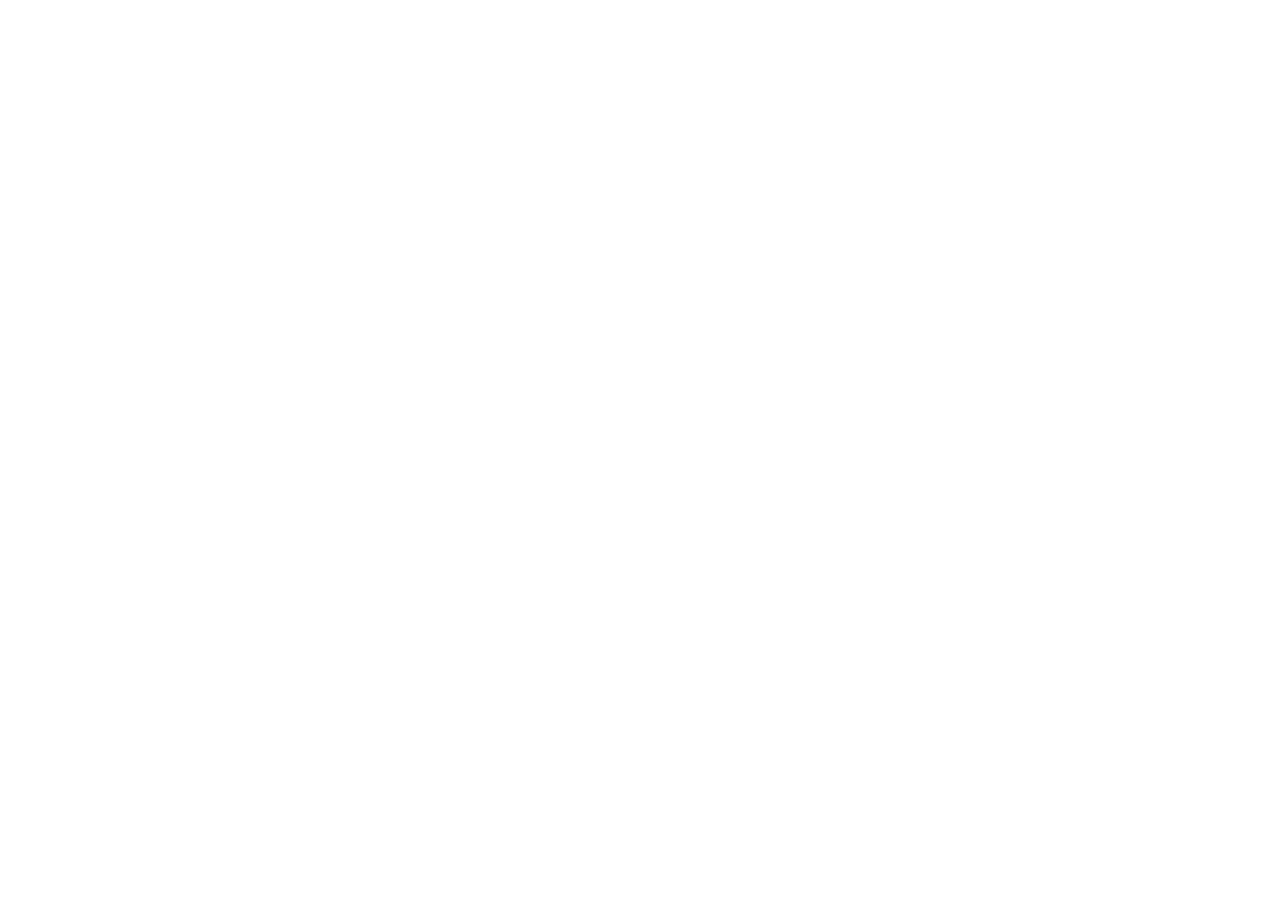
==== public/index.html @ d31ff947 "Initialize project using Create React App" ====
<!DOCTYPE html>
<html lang="pt-br">
  <head>
    <meta charset="utf-8" />
    <meta name="viewport" content="width=device-width, initial-scale=1" />
    <title>React App</title>
  </head>
  <body>
    <noscript>You need to enable JavaScript to run this app.</noscript>
    <div class="root"></div>
  </body>
</html>
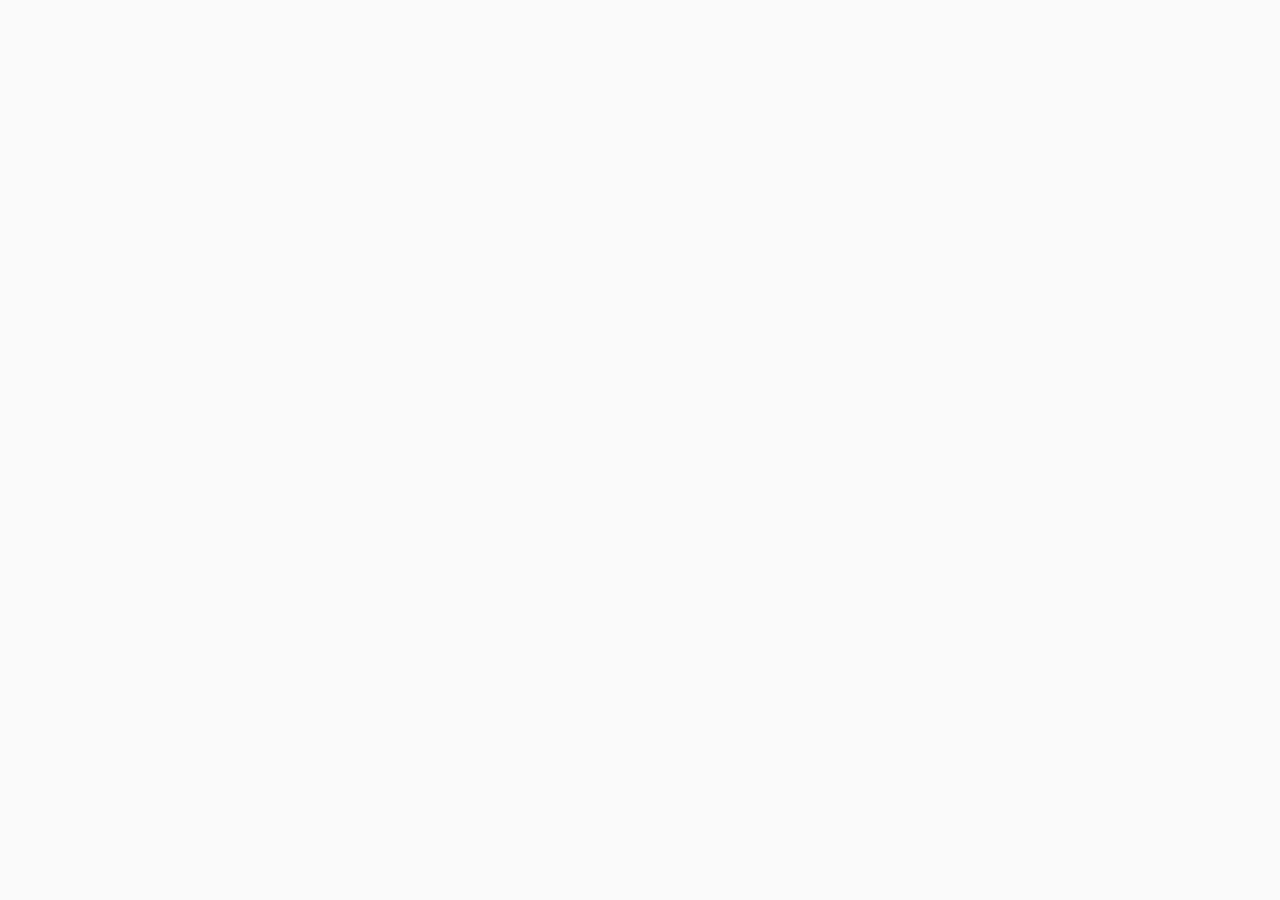
==== commit c00b24e4: "2022-07-13_LayoutEmReact" ====
--- a/public/index.html
+++ b/public/index.html
@@ -3,10 +3,20 @@
   <head>
     <meta charset="utf-8" />
     <meta name="viewport" content="width=device-width, initial-scale=1" />
+    <link rel="preconnect" href="https://fonts.googleapis.com">
+    <link rel="preconnect" href="https://fonts.gstatic.com" crossorigin>
+    <link
+        href="https://fonts.googleapis.com/css2?family=Encode+Sans:wght@100;200;300;400;500;600;700;800;900&family=Roboto:ital,wght@0,100;0,300;0,400;0,500;0,700;0,900;1,100;1,300;1,400;1,500;1,700;1,900&display=swap"
+        rel="stylesheet">
+    <link rel="stylesheet" href="./reset.css">
+    <link rel="stylesheet" href="./style.css">
     <title>React App</title>
   </head>
   <body>
     <noscript>You need to enable JavaScript to run this app.</noscript>
     <div class="root"></div>
+
+
+    <script src="https://unpkg.com/ionicons@5.4.0/dist/ionicons.js"></script>
   </body>
 </html>
--- a/public/style.css
+++ b/public/style.css
@@ -0,0 +1,550 @@
+body {
+    font-family: roboto;
+    display: flex;
+    /* flex-direction: column; */
+    justify-content: center;
+    background-color: #FAFAFA;
+}
+
+strong {
+    font-weight: 500;
+}
+
+.topoMobile {
+    display: none;
+}
+
+.rodapeMobile {
+    display: none;
+}
+
+.topo {
+    background-color: #FFFFFF;
+    /* width: 1366px; */
+    width: 935px;
+    height: 54px;
+    display: flex;
+    justify-content: space-between;
+    align-items: center;
+    border: 1px solid #DBDBDB;
+    /* DEIXA O TOPO FIXO */
+    /* position: fixed;
+    top: 0;
+    z-index: 1; */
+}
+
+.topo ion-icon {
+    margin: 0px 12px 0px 12px;
+    font-size: 25px;
+}
+
+.topo img {
+    margin: 0px 12px 0px 12px;
+}
+
+.topo input {
+    text-align: center;
+}
+
+.topoIconeELogo {
+    display: flex;
+    justify-content: flex-start;
+    margin-left: 88px;
+}
+
+.topoPesquisa {
+    display: flex;
+    justify-content: center;
+}
+
+.topoPesquisa input {
+    width: 215px;
+    height: 26px;
+    background-color: #FAFAFA;
+    font-family: roboto;
+    border: 1px solid #DBDBDB;
+    border-radius: 3px
+}
+
+.topoIconesDoFinal {
+    display: flex;
+    justify-content: flex-end;
+    margin-right: 88px;
+}
+
+.linhaVertical {
+    background-color: #DBDBDB;
+    width: 1px;
+    height: 22px;
+}
+
+.pagina {
+    background-color: #FAFAFA;
+    height: 100%;
+    /* width: 1366px; */
+    width: 935px;
+    display: flex;
+    /* AQUI QUE MEXE NA CENTRALIZAÇÃO DA PÁGINA */
+    justify-content: flex-start;
+    position: relative;
+}
+
+.caixaDosStoriesMaisPosts {
+    display: flex;
+    flex-direction: column;
+}
+
+.caixaDosStories {
+    background-color: #FFFFFF;
+    width: 614px;
+    height: 118px;
+    border: 1px solid #DBDBDB;
+    border-radius: 3px;
+    margin: 88px 0px 24px 0px;
+    display: flex;
+    align-items: center;
+    overflow-x: hidden;
+    /* background-image: url(imagens/stories_background.jpg);
+    background-size: 60px;
+    background-position-y: calc(center +100px);
+    background-repeat:repeat-x; */
+}
+
+.caixaDosStories ion-icon {
+    color: #FFFFFF;
+    /* color: red; */
+    font-size: 25px;
+    position: absolute;
+    left: 585px;
+}
+
+.caixaDosStories img {
+    width: 56px;
+    height: 56px;
+    border-radius: 50%;
+    object-fit: cover;
+    margin: 0px 6px 0px 5px;
+    /* border: 2px solid #FFFFFF;
+    outline: 1px solid orangered; */
+}
+
+/* .imagemDosStories {
+    display: flex;
+    flex-direction: column;
+    justify-content: flex-end;
+    align-items: center;
+}
+.imagemDosStories p {
+    margin-top: 8px;
+    font-weight: 400;
+    font-size: 12px;
+} */
+
+/* .bordaDosStories {
+    display: grid;
+    justify-items: center;
+    align-items: center;
+  
+    background-image: url(/imagens/stories_background.jpg);
+  
+    width: 66px;
+    height: 66px;
+  
+    background-size: cover;
+  }
+  
+  .bordaDosStories img {
+    height: 56px;
+    width: 56px;
+    cursor: pointer;
+ }
+
+.storiesComBorda {
+    display: grid;
+    justify-items: center;
+    align-items: center;
+  
+    background-image: url(/imagens/stories_background.jpg);
+  
+    width: 66px;
+    height: 66px;
+  
+    background-size: cover;
+  } */
+  
+ .storiesComBorda p {
+    font-size: 12px;
+    padding-left: 20px;
+    margin-top: 8px;
+    font-weight: 400; 
+    width: 55px;
+}
+  .bordaDosStories {
+    display: grid;
+    justify-items: center;
+    align-items: center;
+  
+    background-image: url(/imagens/stories_background.jpg);
+  
+    width: 66px;
+    height: 66px;
+  
+    background-size: cover;
+  }
+  
+  .bordaDosStories img {
+    height: 56px;
+    width: 56px;
+    cursor: pointer;
+ }
+  
+  .imagemDosStories {
+    height: 56px;
+    width: 56px;
+    margin: 5px 0px 0px -10px;
+        /* border: 2px solid #FFFFFF;
+    outline: 1px solid orangered; */
+  }
+
+.caixaDePosts {
+    width: 614px;
+    height: 749px;
+    background-color: #FFFFFF;
+    border: 1px solid #DBDBDB;
+    border-radius: 3px;
+    margin-bottom: 60px;
+}
+
+.caixaDePosts img {
+    width: 612px;
+    height: 612px;
+    /* object-fit: cover; */
+}
+
+.postRodapeIcones {
+    display: flex;
+    justify-content: space-between;
+    margin: 12px 0px 12px 12px;
+}
+
+.postRodapeCurtidas {
+    display: flex;
+    align-items: center;
+    margin: 12px 0px 12px 12px;
+}
+
+.postRodapeCurtidas img {
+    width: 20px;
+    height: 20px;
+    border-radius: 50%;
+    margin-right: 8px;
+}
+
+.postRodapeCurtidas p {
+    font-weight: 300;
+    font-size: 14px;
+    color: #000000;
+}
+
+/* .sidebarFantasma {
+    height: 450px;
+    width: 293px;
+    margin: 98px 0px 0px 20px;
+} */
+
+.sidebar {
+    /* position: fixed;
+    top: 32px;
+    left: calc(65vw - 60px); */
+    /* background-color: red; */
+    height: 450px;
+    width: 293px;
+    margin: 98px 0px 0px 10px;
+    display: flex;
+    flex-direction: column;
+}
+
+.sidebar a,
+.sidebar p {
+    text-decoration: none;
+    font-weight: 400;
+    font-size: 11px;
+    color: #C7C7C7;
+    margin: 12px 0px 12px 0px;
+}
+
+.sidebar img {
+    width: 56px;
+    height: 56px;
+    border-radius: 50%;
+    margin: 0px 6px 12px 0px;
+}
+
+.sidebarPerfil {
+    width: 130px;
+    height: 50px;
+    margin: 12px 0px 0px 6px;
+    display: flex;
+}
+
+.sidebarPerfilTexto {
+    height: 40px;
+    width: 330px;
+}
+
+.sidebarPerfilTexto h1 {
+    font-weight: 500;
+    font-size: 14px;
+}
+
+.sidebarPerfilTexto h2 {
+    font-weight: 300;
+    font-size: 14px;
+}
+
+.sidebarPerfilTexto h4 {
+    color: #8E8E8E;
+    font-weight: 400;
+    font-size: 12px;
+}
+
+.sidebarLinhaHorizontal {
+    background-color: #FAFAFA;
+    height: 9px;
+    width: 293px;
+    margin-top: 12px;
+}
+
+.sugestoesParaVoceTexto {
+    display: flex;
+    justify-content: space-between;
+    margin-top: 12px;
+}
+
+.sugestoesParaVoceTexto h1 {
+    font-size: 12px;
+    font-weight: 500;
+    color: #8E8E8E;
+}
+
+.sugestoesParaVoceTexto h2 {
+    font-size: 12px;
+    font-weight: 400;
+    color: #8E8E8E;
+    margin-bottom: 15px;
+}
+
+.sugestoesDePerfis {
+    display: flex;
+    justify-content: space-between;
+
+}
+
+.sugestoesDePerfis img {
+    width: 32px;
+    height: 32px;
+}
+
+.sugestoesDePerfisPerfil {
+    display: flex;
+    width: 293px;
+    margin: 0px 0px 0px 0px;
+}
+
+.sidebarPerfilTextoSeguir {
+    font-weight: 500;
+    font-size: 12px;
+    color: #139EF2;
+    display: flex;
+    align-items: center;
+}
+
+.postTopo {
+    display: flex;
+}
+
+.postPerfil {
+    width: 100%;
+    display: flex;
+    align-items: center;
+    justify-content: space-between;
+}
+
+.postPerfil h1 {
+    font-weight: 500;
+    font-size: 14px;
+    color: #262626;
+}
+
+.postPerfil h2 {
+    font-size: 25px;
+    margin-right: 12px;
+
+}
+
+.postTopo img {
+    width: 32px;
+    height: 32px;
+    border-radius: 50%;
+    margin: 12px;
+}
+
+
+
+
+
+
+
+/* RESOLUÇÃO ATÉ 935px */
+
+@media (max-width: 935px) {
+    .topoMobile {
+        display: none;
+    }
+
+    .rodapeMobile {
+        display: none;
+    }
+
+    .topo {
+        width: 935px;
+    }
+
+    .pagina {
+        width: 935px;
+        justify-content: center;
+    }
+
+    .sidebar {
+        display: none;
+    }
+
+    .caixaDosStories ion-icon {
+        left: 740px;
+    }
+}
+
+
+
+
+
+
+
+/* RESOLUÇÃO PARA MOBILE - MÁXIMA DE 614px */
+
+@media (max-width: 614px) {
+    /* .acimaDoBody {
+        width: 100%;
+    } */
+    
+    body {
+        justify-content: flex-start;
+    }
+    .topo {
+        display: none;
+    }
+
+    .sidebarFantasma {
+        display: none;
+    }
+
+    .topoMobile {
+        /* width: 100%; */
+        height: 30px;
+        display: flex;
+        justify-content: space-between;
+        align-items: center;
+        padding: 0px 12px 0px 12px;
+    }
+
+    .pagina {
+        width: 100%;
+    }
+
+    .caixaDosStories {
+        background-color: #FAFAFA;
+        height: 100%;
+        box-sizing: border-box;
+        border: 1px solid #DBDBDB;
+        border-radius: 3px;
+        margin: 0;
+        padding: 12px 0px 12px 0px;
+        display: flex;
+        align-items: center;
+        overflow-x: hidden;
+    }
+
+    .caixaDosStories ion-icon {
+        display: none;
+    }
+
+    .todosOsPosts {
+        width: 100%;
+    }
+
+    .caixaDePosts {
+        width: 100%;
+        height: auto;
+        background-color: #FFFFFF;
+        border: 0;
+        border: 1px solid #DBDBDB;
+        border-radius: 3px;
+        margin-bottom: 60px;
+        box-sizing: border-box;
+    }
+
+
+    .caixaDePosts img {
+        height: 612px;
+    }
+
+    .postRodape {
+        
+    }
+
+    .postRodapeIcones {
+        display: flex;
+        justify-content: space-between;
+        margin: 12px 0px 12px 12px;
+    }
+
+    .postRodapeCurtidas {
+        display: flex;
+        align-items: center;
+        margin: 12px 0px 12px 12px;
+    }
+
+    .postRodapeCurtidas img {
+        width: 20px;
+        height: 20px;
+        border-radius: 50%;
+        margin-right: 8px;
+    }
+
+    .postRodapeCurtidas p {
+        font-weight: 300;
+        font-size: 14px;
+        color: #000000;
+    }
+
+    .postTopo img {
+        width: 32px;
+        height: 32px;
+        border-radius: 50%;
+        margin: 12px;
+    }
+
+    .rodapeMobile {
+        width: 100%;
+        background-color: #FFFFFF;
+        display: flex;
+        justify-content: space-between;
+        height: auto;
+        padding: 8px;
+        margin: 0;
+        position: fixed;
+        bottom: 0;
+        left: 0;
+        z-index: 1;
+    }
+}